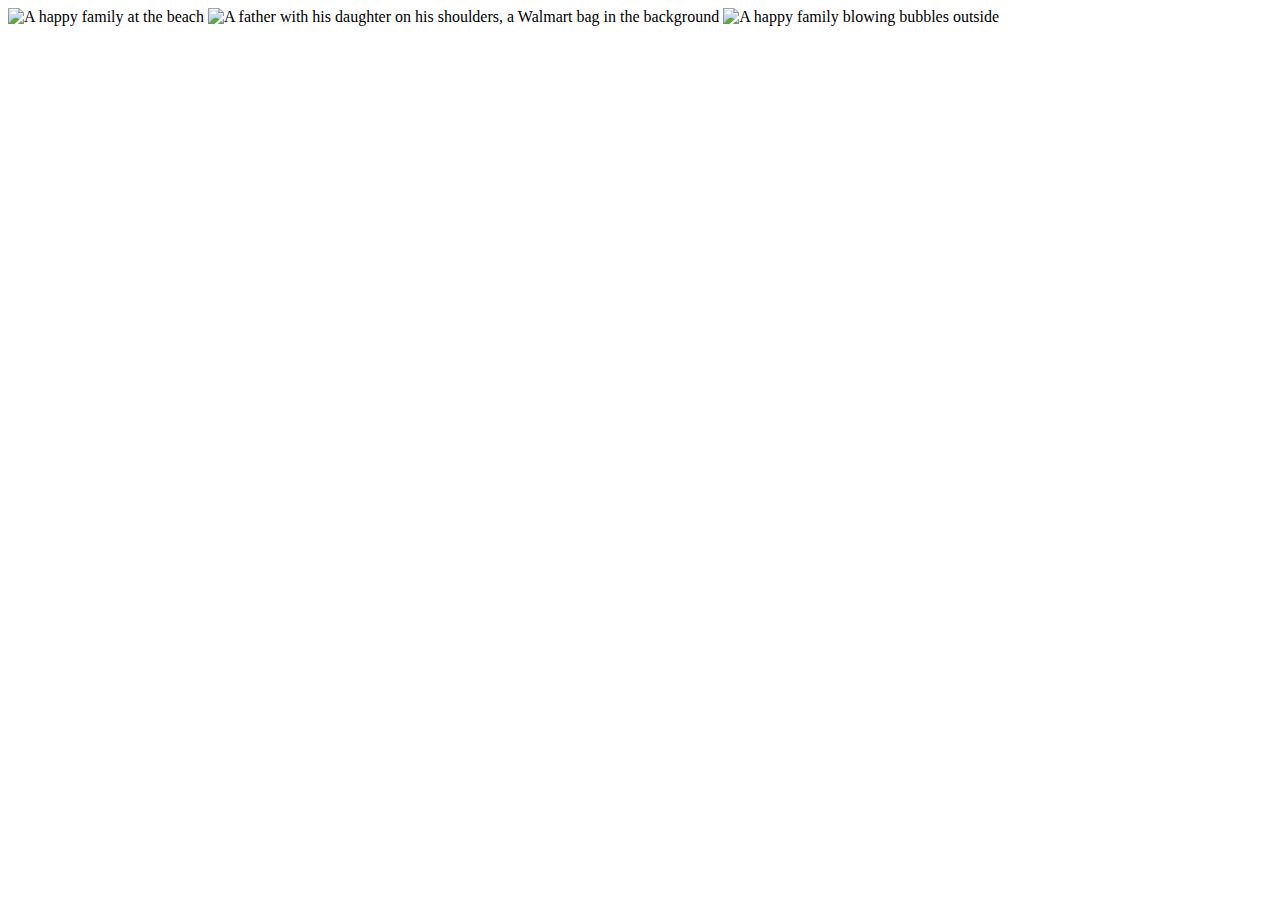
==== index.html @ c92b909b "Update index.html" ====
<!DOCTYPE html>
<html lang="en">
<head>
  <meta charset="utf-8">
  <title>Walmart - Home</title>
</head>

<body>
  <section id="slider">
    <img class="sliderImg" src="images/slider1.png" alt="A happy family at the beach">
    <img class="sliderImg" src="images/slider2.png" alt="A father with his daughter on his shoulders, a Walmart bag in the background">
    <img class="sliderImg" src="images/slider3.png" alt="A happy family blowing bubbles outside">
  </section>
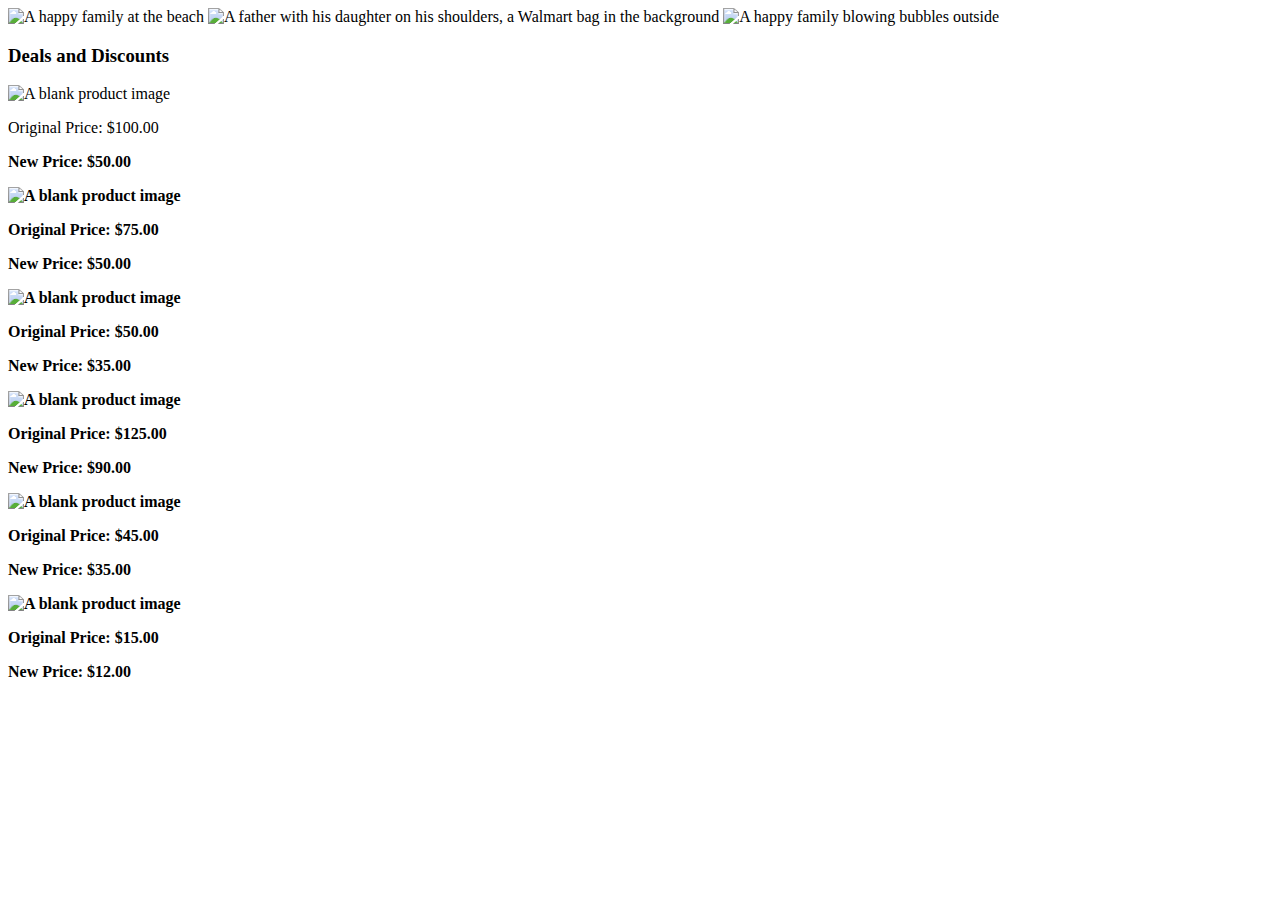
==== commit 373dfc04: "Update index.html" ====
--- a/index.html
+++ b/index.html
@@ -3,11 +3,50 @@
 <head>
   <meta charset="utf-8">
   <title>Walmart - Home</title>
+  <link rel="stylesheet" media="screen" href="css/screen.css">
 </head>
 
 <body>
-  <section id="slider">
-    <img class="sliderImg" src="images/slider1.png" alt="A happy family at the beach">
-    <img class="sliderImg" src="images/slider2.png" alt="A father with his daughter on his shoulders, a Walmart bag in the background">
-    <img class="sliderImg" src="images/slider3.png" alt="A happy family blowing bubbles outside">
+  <div id="slider">
+    <img src="images/slider1.png" class="sliderImg" alt="A happy family at the beach">
+    <img src="images/slider2.png" class="sliderImg" alt="A father with his daughter on his shoulders, a Walmart bag in the background">
+    <img src="images/slider3.png" class="sliderImg" alt="A happy family blowing bubbles outside">
+  </div>
+  
+  <section id="productBody">
+    <h3>Deals and Discounts</h3>
+    <section id="products">
+      <section class="product1">
+        <img src="images/productblank.jpg" class="productImg" alt="A blank product image">
+        <p>Original Price: $100.00</p>
+        <p><strong>New Price: $50.00</p>
+      </section>
+      <section class="product2">
+        <img src="images/productblank.jpg" class="productImg" alt="A blank product image">
+        <p>Original Price: $75.00</p>
+        <p><strong>New Price: $50.00</p>
+      </section>
+      <section class="product3">
+        <img src="images/productblank.jpg" class="productImg" alt="A blank product image">
+        <p>Original Price: $50.00</p>
+        <p><strong>New Price: $35.00</p>
+      </section>
+      <section class="product4">
+        <img src="images/productblank.jpg" class="productImg" alt="A blank product image">
+        <p>Original Price: $125.00</p>
+        <p><strong>New Price: $90.00</p>
+      </section>
+      <section class="product5">
+        <img src="images/productblank.jpg" class="productImg" alt="A blank product image">
+        <p>Original Price: $45.00</p>
+        <p><strong>New Price: $35.00</p>
+      </section>
+      <section class="product6">
+        <img src="images/productblank.jpg" class="productImg" alt="A blank product image">
+        <p>Original Price: $15.00</p>
+        <p><strong>New Price: $12.00</p>
+      </section>
+    </section>
   </section>
+</body>
+</html>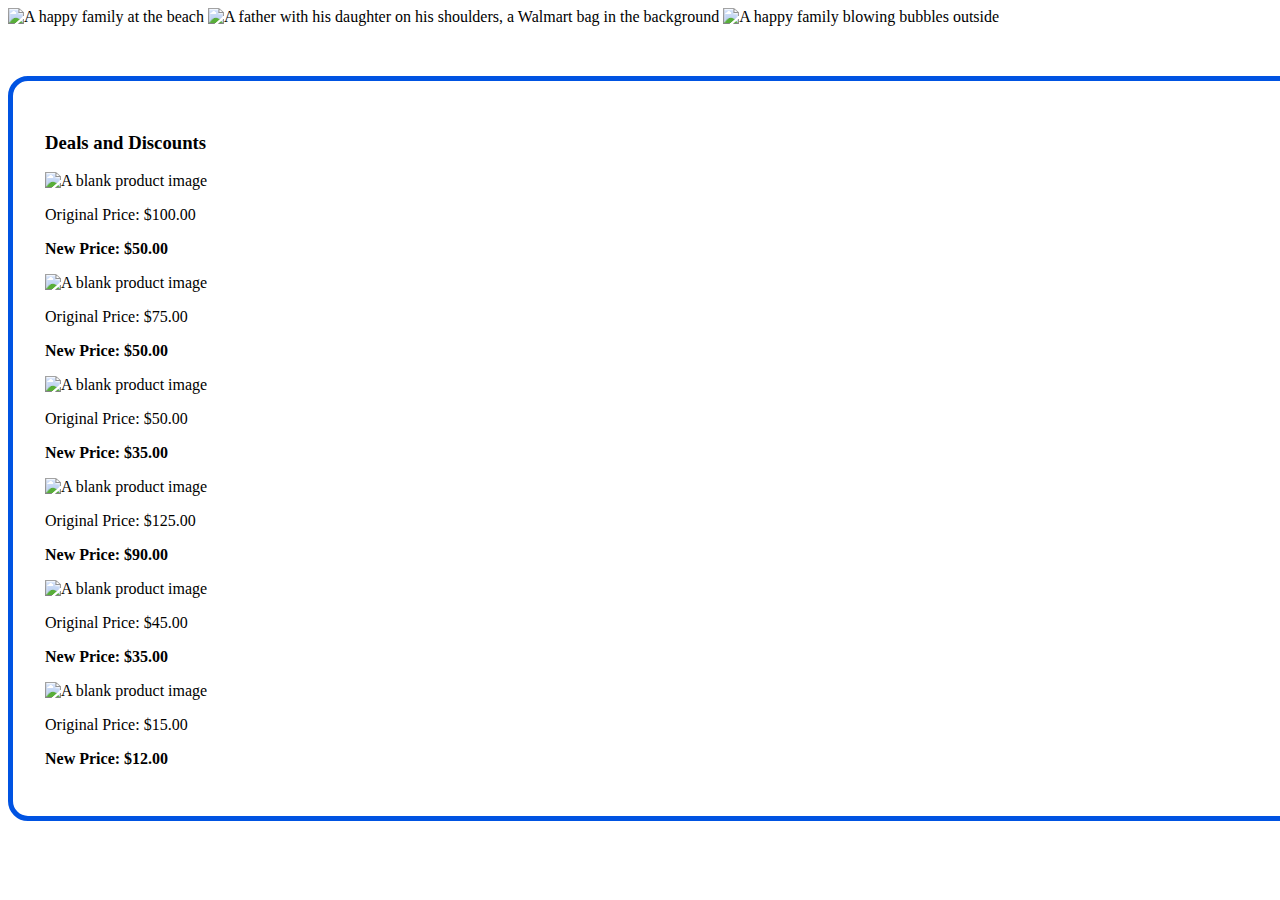
==== commit dd651d5f: "Update index.html" ====
--- a/index.html
+++ b/index.html
@@ -3,7 +3,7 @@
 <head>
   <meta charset="utf-8">
   <title>Walmart - Home</title>
-  <link rel="stylesheet" media="screen" href="css/screen.css">
+  <link rel="stylesheet" media="screen" href="css/styles.css">
 </head>
 
 <body>
@@ -15,38 +15,38 @@
   
   <section id="productBody">
     <h3>Deals and Discounts</h3>
-    <section id="products">
-      <section class="product1">
+    <div id="products">
+      <div class="product">
         <img src="images/productblank.jpg" class="productImg" alt="A blank product image">
         <p>Original Price: $100.00</p>
-        <p><strong>New Price: $50.00</p>
-      </section>
-      <section class="product2">
+        <p><strong>New Price: $50.00</strong></p>
+      </div>
+      <div class="product">
         <img src="images/productblank.jpg" class="productImg" alt="A blank product image">
         <p>Original Price: $75.00</p>
-        <p><strong>New Price: $50.00</p>
-      </section>
-      <section class="product3">
+        <p><strong>New Price: $50.00</strong></p>
+      </div>
+      <div class="product">
         <img src="images/productblank.jpg" class="productImg" alt="A blank product image">
         <p>Original Price: $50.00</p>
-        <p><strong>New Price: $35.00</p>
-      </section>
-      <section class="product4">
+        <p><strong>New Price: $35.00</strong></p>
+      </div>
+      <div class="product">
         <img src="images/productblank.jpg" class="productImg" alt="A blank product image">
         <p>Original Price: $125.00</p>
-        <p><strong>New Price: $90.00</p>
-      </section>
-      <section class="product5">
+        <p><strong>New Price: $90.00</strong></p>
+      </div>
+      <div class="product">
         <img src="images/productblank.jpg" class="productImg" alt="A blank product image">
         <p>Original Price: $45.00</p>
-        <p><strong>New Price: $35.00</p>
-      </section>
-      <section class="product6">
+        <p><strong>New Price: $35.00</strong></p>
+      </div>
+      <div class="product">
         <img src="images/productblank.jpg" class="productImg" alt="A blank product image">
         <p>Original Price: $15.00</p>
-        <p><strong>New Price: $12.00</p>
-      </section>
-    </section>
+        <p><strong>New Price: $12.00</strong></p>
+      </div>
+    </div>
   </section>
 </body>
 </html>--- a/css/styles.css
+++ b/css/styles.css
@@ -0,0 +1,11 @@
+/* homepage styles */
+
+#productBody {
+  border: 5px solid #0053E2;
+  border-radius: 20px;
+  margin: 0 auto;
+  padding: 2rem;
+  width: 80rem;
+  position: relative;
+  top: 50px;
+}